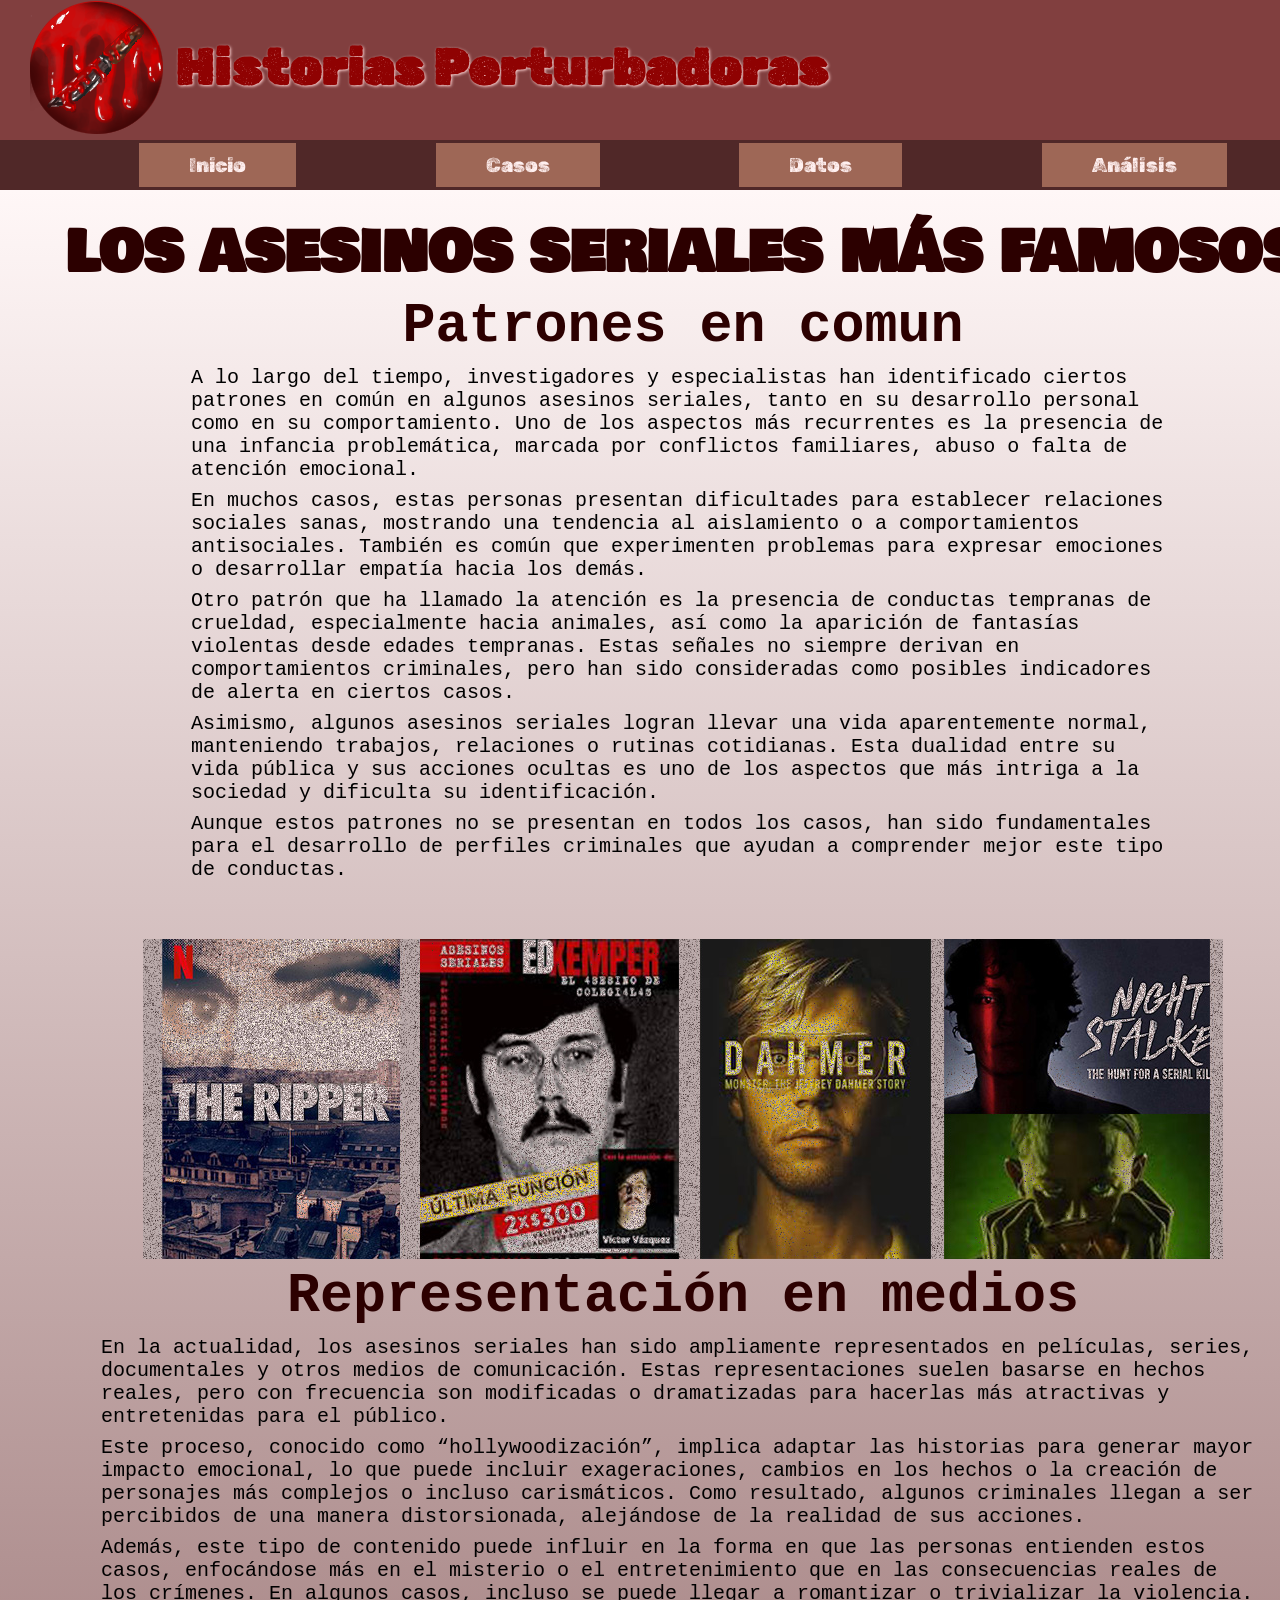
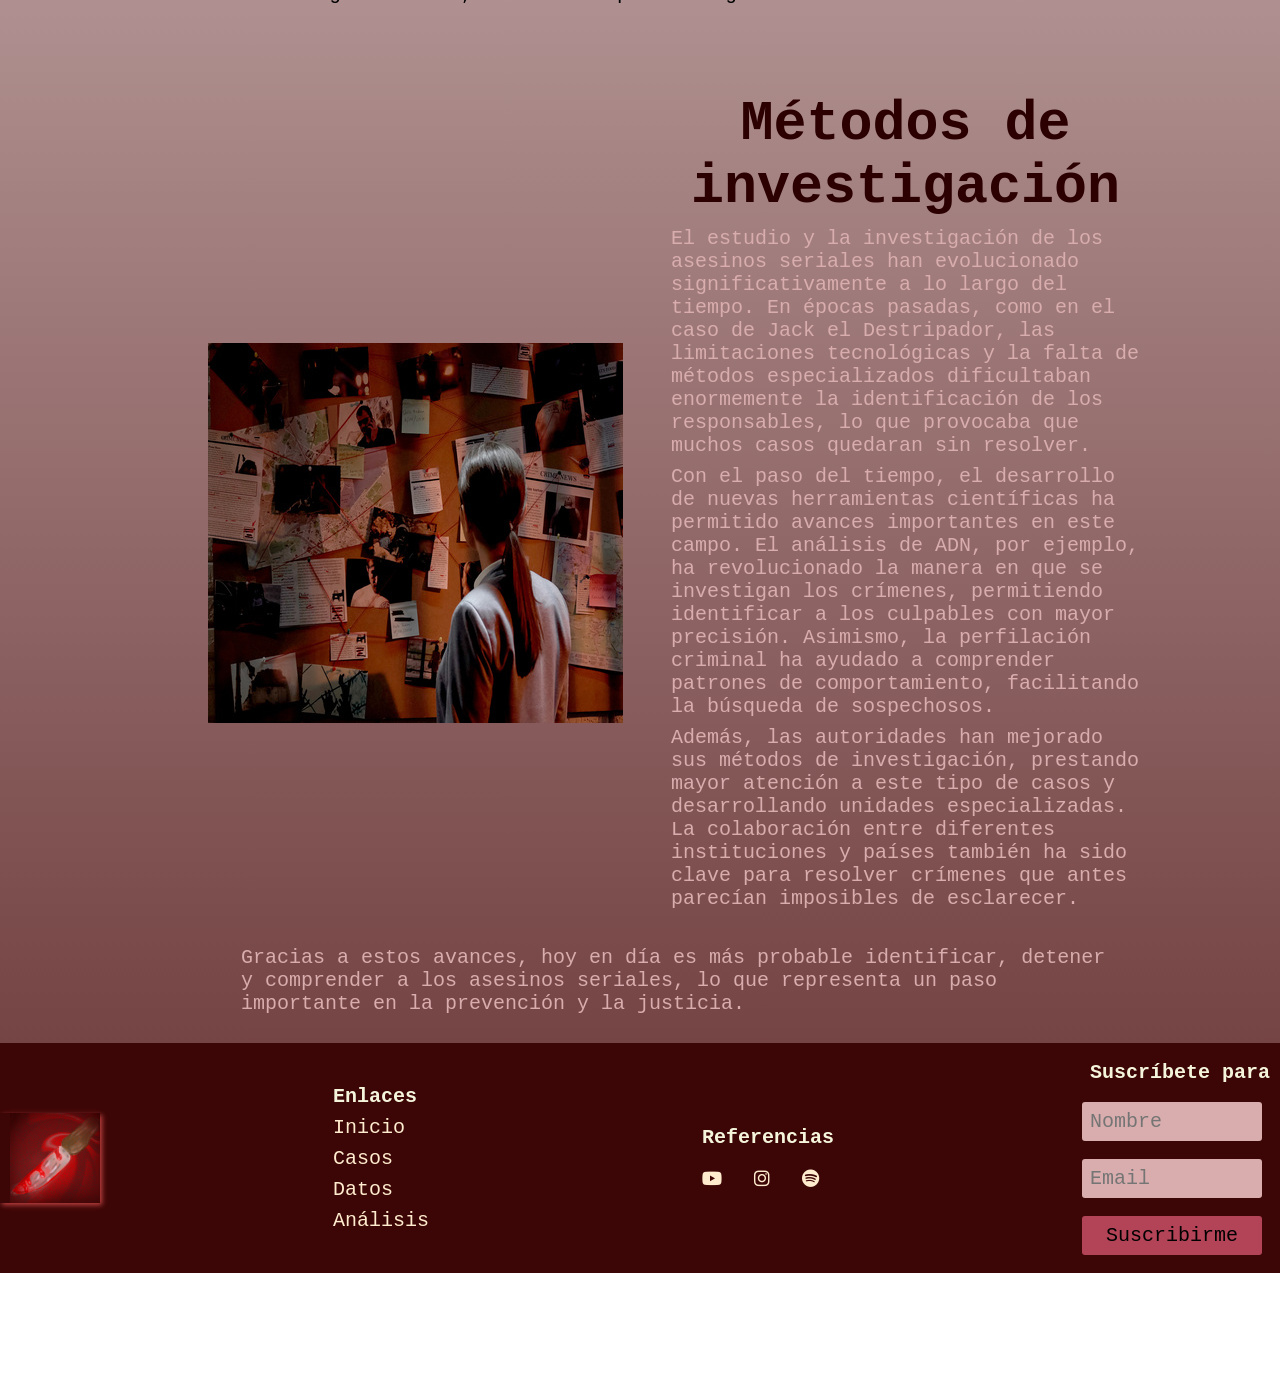
==== analisis.html @ da90f2fb "Add files via upload" ====
<!DOCTYPE html>
<html lang="es">

<head>
    <meta charset="UTF-8">
    <meta name="viewport" content="width=device-width, initial-scale=1.0">
    <title>Document</title>
    <link rel="preconnect" href="https://fonts.googleapis.com">
<link rel="preconnect" href="https://fonts.gstatic.com" crossorigin>
<link href="https://fonts.googleapis.com/css2?family=Bowlby+One+SC&family=Iosevka+Charon:ital,wght@0,300;0,400;0,500;0,700;1,300;1,400;1,500;1,700&family=Rubik+Dirt&display=swap" rel="stylesheet">
    <link rel="stylesheet" href="https://cdnjs.cloudflare.com/ajax/libs/font-awesome/6.0.0/css/all.min.css">
    <link rel="stylesheet" href="css/estilo.css">
</head>

<body>
    <header>
        <div class="logo">
            <img src="imgs/logo.png" alt="logo">
            <h1>Historias Perturbadoras</h1>
        </div>
    </header>
    <nav>
        <a href="index.html">Inicio</a>
        <a href="casos.html">Casos</a>
        <a href="datos.html">Datos</a>
        <a href="analisis.html">Análisis</a>
    </nav>
    <main>
        <section class="todo" >
            <h2 class="titulo">LOS ASESINOS SERIALES MÁS FAMOSOS</h2>
            <div class="patrones">
                <h2 class="titul">Patrones en comun</h2>
                <p>A lo largo del tiempo, investigadores y especialistas han identificado ciertos patrones en común en
                    algunos asesinos seriales, tanto en su desarrollo personal como en su comportamiento. Uno de los
                    aspectos más recurrentes es la presencia de una infancia problemática, marcada por conflictos
                    familiares, abuso o falta de atención emocional.</p>
                <p>En muchos casos, estas personas presentan dificultades para establecer relaciones sociales sanas,
                    mostrando una tendencia al aislamiento o a comportamientos antisociales. También es común que
                    experimenten problemas para expresar emociones o desarrollar empatía hacia los demás.</p>
                <p>Otro patrón que ha llamado la atención es la presencia de conductas tempranas de crueldad,
                    especialmente hacia animales, así como la aparición de fantasías violentas desde edades tempranas.
                    Estas señales no siempre derivan en comportamientos criminales, pero han sido consideradas como
                    posibles indicadores de alerta en ciertos casos.</p>
                <p>Asimismo, algunos asesinos seriales logran llevar una vida aparentemente normal, manteniendo
                    trabajos, relaciones o rutinas cotidianas. Esta dualidad entre su vida pública y sus acciones
                    ocultas es uno de los aspectos que más intriga a la sociedad y dificulta su identificación.</p>
                <p>Aunque estos patrones no se presentan en todos los casos, han sido fundamentales para el desarrollo
                    de perfiles criminales que ayudan a comprender mejor este tipo de conductas.</p>
            </div>
            <div class="repre">
                <img src="imgs/banner2.jpg" alt="">
                <h2 class="titul">Representación en medios</h2>
                <p>En la actualidad, los asesinos seriales han sido ampliamente representados en películas, series,
                    documentales y otros medios de comunicación. Estas representaciones suelen basarse en hechos reales,
                    pero con frecuencia son modificadas o dramatizadas para hacerlas más atractivas y entretenidas para
                    el público.</p>
                <p>Este proceso, conocido como “hollywoodización”, implica adaptar las historias para generar mayor
                    impacto emocional, lo que puede incluir exageraciones, cambios en los hechos o la creación de
                    personajes más complejos o incluso carismáticos. Como resultado, algunos criminales llegan a ser
                    percibidos de una manera distorsionada, alejándose de la realidad de sus acciones.</p>
                <p>Además, este tipo de contenido puede influir en la forma en que las personas entienden estos casos,
                    enfocándose más en el misterio o el entretenimiento que en las consecuencias reales de los crímenes.
                    En algunos casos, incluso se puede llegar a romantizar o trivializar la violencia.</p>
            </div>
            <div class="met">
                <div class="serie">
                <img src="imgs/series-de-criminales.jpg" alt="">
                </div>
                <div class="in">
                <h2 class="titul">Métodos de investigación</h2>
                <p>El estudio y la investigación de los asesinos seriales han evolucionado significativamente a lo largo
                    del tiempo. En épocas pasadas, como en el caso de Jack el Destripador, las limitaciones tecnológicas
                    y la falta de métodos especializados dificultaban enormemente la identificación de los responsables,
                    lo que provocaba que muchos casos quedaran sin resolver.</p>
                <p>Con el paso del tiempo, el desarrollo de nuevas herramientas científicas ha permitido avances
                    importantes en este campo. El análisis de ADN, por ejemplo, ha revolucionado la manera en que se
                    investigan los crímenes, permitiendo identificar a los culpables con mayor precisión. Asimismo, la
                    perfilación criminal ha ayudado a comprender patrones de comportamiento, facilitando la búsqueda de
                    sospechosos.</p>
                <p>Además, las autoridades han mejorado sus métodos de investigación, prestando mayor atención a este
                    tipo de casos y desarrollando unidades especializadas. La colaboración entre diferentes
                    instituciones y países también ha sido clave para resolver crímenes que antes parecían imposibles de
                    esclarecer.</p>
                </div>
            </div>
            <div class="me">
                <p>Gracias a estos avances, hoy en día es más probable identificar, detener y comprender a los asesinos
                    seriales, lo que representa un paso importante en la prevención y la justicia.
                </p>
            </div>
        </section>
    </main>
    <footer>
        <img src="imgs/logo2.png" alt="logo2">
        <div class="enlaces">
            <h2>Enlaces</h2>
            <a href="index.html">Inicio</a>
            <a href="casos.html">Casos</a>
            <a href="datos.html">Datos</a>
            <a href="analisis.html">Análisis</a>
        </div>
        <div class="referencias">
            <h2>Referencias</h2>
            <a href="https://youtube.com/playlist?list=PLr2xb-U1E8VBbth853xNr9rEcNdVB5mbP&si=YyNfOT4uOeMd83rs"
                target="_blank">
                <i class="fab fa-youtube"></i>
            </a>
            <a href="https://www.instagram.com/robertocein?utm_source=ig_web_button_share_sheet&igsh=ZDNlZDc0MzIxNw=="
                target="_blank">
                <i class="fab fa-instagram"></i>
            </a>
            <a href="https://open.spotify.com/show/5zG6DN4GOeQEz6XIcUKgd4?si=eb2f72ce0a3d4c8d" target="_blank">
                <i class="fab fa-spotify"></i>
            </a>
        </div>
        <div class="formulario">
            <form action="archivo.php" method="post">
                <h3>Suscríbete para más</h3>
                <input type="text" name="nombre" placeholder="Nombre" required>
                <input type="email" name="email" placeholder="Email">
                <input type="submit" value="Suscribirme">
            </form>
        </div>
    </footer>
</body>

</html>
---- css/estilo.css ----
*{
    margin: 0;
    box-sizing: border-box;
    font-size: 20px;
    font-family: "Iosevka Charon", monospace;
}
header{
    width: 1366px;
    height: 140px;
    background-color: rgb(129, 63, 63);
    margin: 0 auto;
    padding-left: 30px;
}
h1{
    font-family: "Rubik Dirt", system-ui;
    font-size: 50px;
    color: #8f0202;
    text-shadow: 1px 1px 3px #ffd6d6;
}
.logo{
    display: flex;
    align-items: center;
    gap: 10px;
}
nav{
    width: 1366px;
    height: 50px;
    background-color: rgb(80, 40, 40) ;
    margin: 0 auto;
    text-align: center;
    display: flex;
    justify-content: space-evenly;
    align-items: center;
    overflow: hidden;
    position: sticky;
    top: 0;
    z-index: 1;
    
}
nav a{
    text-decoration: none;
    color: rgb(255, 240, 240);
    padding: 10px 50px;
    background-color: rgb(158, 103, 86);
    transition: .5s;
    font-size: 20px;
    font-family: "Rubik Dirt", system-ui;
}
nav a:hover{
    transform: scale(1.1);
    color: rgb(255, 0, 0);
    background-color: rgb(48, 14, 8);
    box-shadow: 2px 2px 5px red ;
}

main{
    width: 1366px;
    height: auto;
    background-image: linear-gradient(rgb(255, 247, 247) , rgba(95, 36, 36, 0.836));
    background-image: -moz-linear-gradient( rgb(255, 247, 247) , rgba(95, 36, 36, 0.836));
    background-image: -o-linear-gradient(rgb(255, 247, 247) , rgba(95, 36, 36, 0.836));
    background-image: -webkit-linear-gradient(rgb(255, 247, 247) , rgba(95, 36, 36, 0.836));
    background-color: rgb(226, 226, 226);
    margin: 0 auto;
}
main h2{
    font-size: 55px;
    font-family: "Bowlby One SC", sans-serif;
    color: rgb(44, 0, 0);
}
footer{
    width: 1366px;
    height: auto;
    background-color: rgb(61, 6, 6);
    margin: 0 auto;
    display: flex;
    align-items: center;
    justify-content: space-between;
    gap: 40px;
    flex-wrap: wrap;
}
footer a{
    text-decoration: none;
    color: blanchedalmond;
}
footer img{
    width: 100px;
    padding-left: 10px;
    box-shadow: 2px 2px 5px #c24242;
}
.footer h2 {
  margin-bottom: 40px;
  font-size: 14px;
}
.enlaces, .formulario{
  padding: 10px;
  display: flex;
  flex-direction: column;
  gap: 8px;
  color: beige;
  padding-right: 40px;
}
.referencias{
    color: beige;
    padding: 10px;
}
.referencias i {
  font-size: 18px;
  margin-top: 20px;
  margin-right: 20px;
}
.formulario input {
  padding: 8px;
  margin-bottom: 8px;
  border: none;
  width: 180px;
  background-color: #d9adad;
  border-radius: 3px;
}
.formulario input:focus{
  outline: none;
  border: 1px solid pink;
  background-color: #c24242;
  color: rgb(234, 233, 233);
}
.formulario input:focus::placeholder{
    color: bisque;
}
.formulario input[type="submit"] {
  padding: 8px;
  border: none;
  background: rgb(179, 67, 86);
  cursor: pointer;
}
.formulario input[type="submit"]:hover {
  background: rgb(108, 0, 54);
  color: rgb(255, 175, 158);
}
.formulario form {
  display: flex;
  flex-direction: column;
  gap: 10px;
}
/*inicio*/
.inf{
    padding-top: 20px;
    font-size: large;
}
.que{
    margin: 0 auto;
    width: 1000px;
    align-items: center;
    padding-bottom: 60px;
    padding-top: 50px;
}
.que h2, .por h2, .imp h2{
    text-align: center;
    font-family: "Iosevka Charon", monospace;
}
.porq{
  display: flex;
  align-items: center;       
  justify-content: center;   
  gap: 40px;                 
  margin: 0 auto;       
  padding: 60px;
}
.por{
    padding-bottom: 60px;
   width: 520px;
}
.imp{

    color: #d9adad;
    margin: 0 auto;
    width: 1180px;
    padding-top: 40px;
    padding-bottom: 40px;
}
/*casos*/
.titulo{
    padding-top: 20px;
    text-align: center;
}
.asse{
    height: auto;
    display: flex;
    justify-content: space-evenly;
    flex-wrap: wrap;
    padding-top: 30px;
}
.asse h2{
    color: #9b7474;
    font-size: 40px;
}
.ase{
    width: 360px;
    height: 360px;
    margin: 20px;
    position: relative;
    overflow: hidden;
    user-select: none;
}
.info{
    width: 340px;
    height: 340px;
    background-color: rgba(31, 30, 31, 0.392);
    margin: 0 auto;
    position: absolute;
    top: 200px;
    transition: all 1s cubic-bezier(.34,1.56,.64,1);
    padding: 30px;
    color: beige;
    margin-left: 10px;
 
}
.info:hover{
    top: 20px;
    background-color: rgba(39, 9, 9, 0.89);
    color: rgb(231, 231, 231);
    border: 2px solid rgb(89, 0, 0);
    border-radius: 10px;
    box-shadow: 4px 4px 25px rgba(104, 8, 8, 0.701);
}
h3, p{
    margin: 8px;
}
.text{
    width: 1070px;
    height: 300px;
    padding-top: 30px;
    margin: 0 auto;
    color: #d9adad;
    padding-bottom: 30px;
}
.btn {
  display: inline-block;
  background: rgb(190, 147, 154);
  padding: 8px;
  border-radius: 8px;
  text-decoration: none;
  color: rgba(21, 0, 0, 0.744);
}
.modal {
  position: fixed;
  top: 0;
  left: 0;
  width: 100%;
  height: 100%;
  background: rgba(77, 36, 36, 0.717);
  opacity: 0;
  pointer-events: none;
  transition: 0.3s;
  z-index: 1000;
  overflow-y: auto;
}
.modal:target {
  opacity: 1;
  pointer-events: all;
}
.modal-content {
  background: #150d0d;
  color: rgb(241, 213, 213);
  margin: 10% auto;
  padding: 20px;
  width: 60%;
  border-radius: 20px;
}
.cerrar {
  float: right;
  text-decoration: none;
  color: white;
}

/*tabla*/
.vic{
    margin: 0 auto;
    width: 1180px;
}
.listas{
  padding-bottom: 40px;
  padding-top: 20px;
  column-count: 6;
  column-gap: 40px;
}
.titul{
    font-family: "Iosevka Charon", monospace;
    text-align: center;
}
table{
    margin: 0 auto;
    width: 1150px;
    height: 1000px;
    padding-bottom: 20px;
}
th{
    background-color: rgb(89, 51, 51);
    color: bisque;
}
tr:nth-child(even){
    background-color: rgb(255, 228, 228);
}
tr:nth-child(odd){
    background-color: rgb(255, 190, 190);
}
td:not(:last-child){
    text-align: center;
    padding: 5px;
}
td:last-child{
    padding: 20px;
}

/*analisis*/
.todo{
    margin: 0 auto;
}
.patrones{
    width: 1000px;
    margin: 0 auto;
}
.patrones h2, .repre h2, .met h2{
    text-align: center;
}
.repre{
    width: 1180px;
    margin: 0 auto;
}
.repre img{
    padding-top: 50px;
    padding-left: 50px;
    text-align: center;
}
.met{
  width: 950px;
  display: flex;
  align-items: center;       
  justify-content: center;   
  gap: 40px;                 
  margin: 0 auto;       
  padding-right: 10px;
  padding-top: 80px;
}
.in{
   width: 540px;
   padding-bottom: 20px;
   color: #d9adad;
}
.serie{
    width: 415px;
    margin: 0 auto;
    padding-top: 40px;
}
.me{
      color: #d9adad;
    height: auto;
    margin: 0 auto;
    width: 900px;
    padding-bottom: 20px;
}
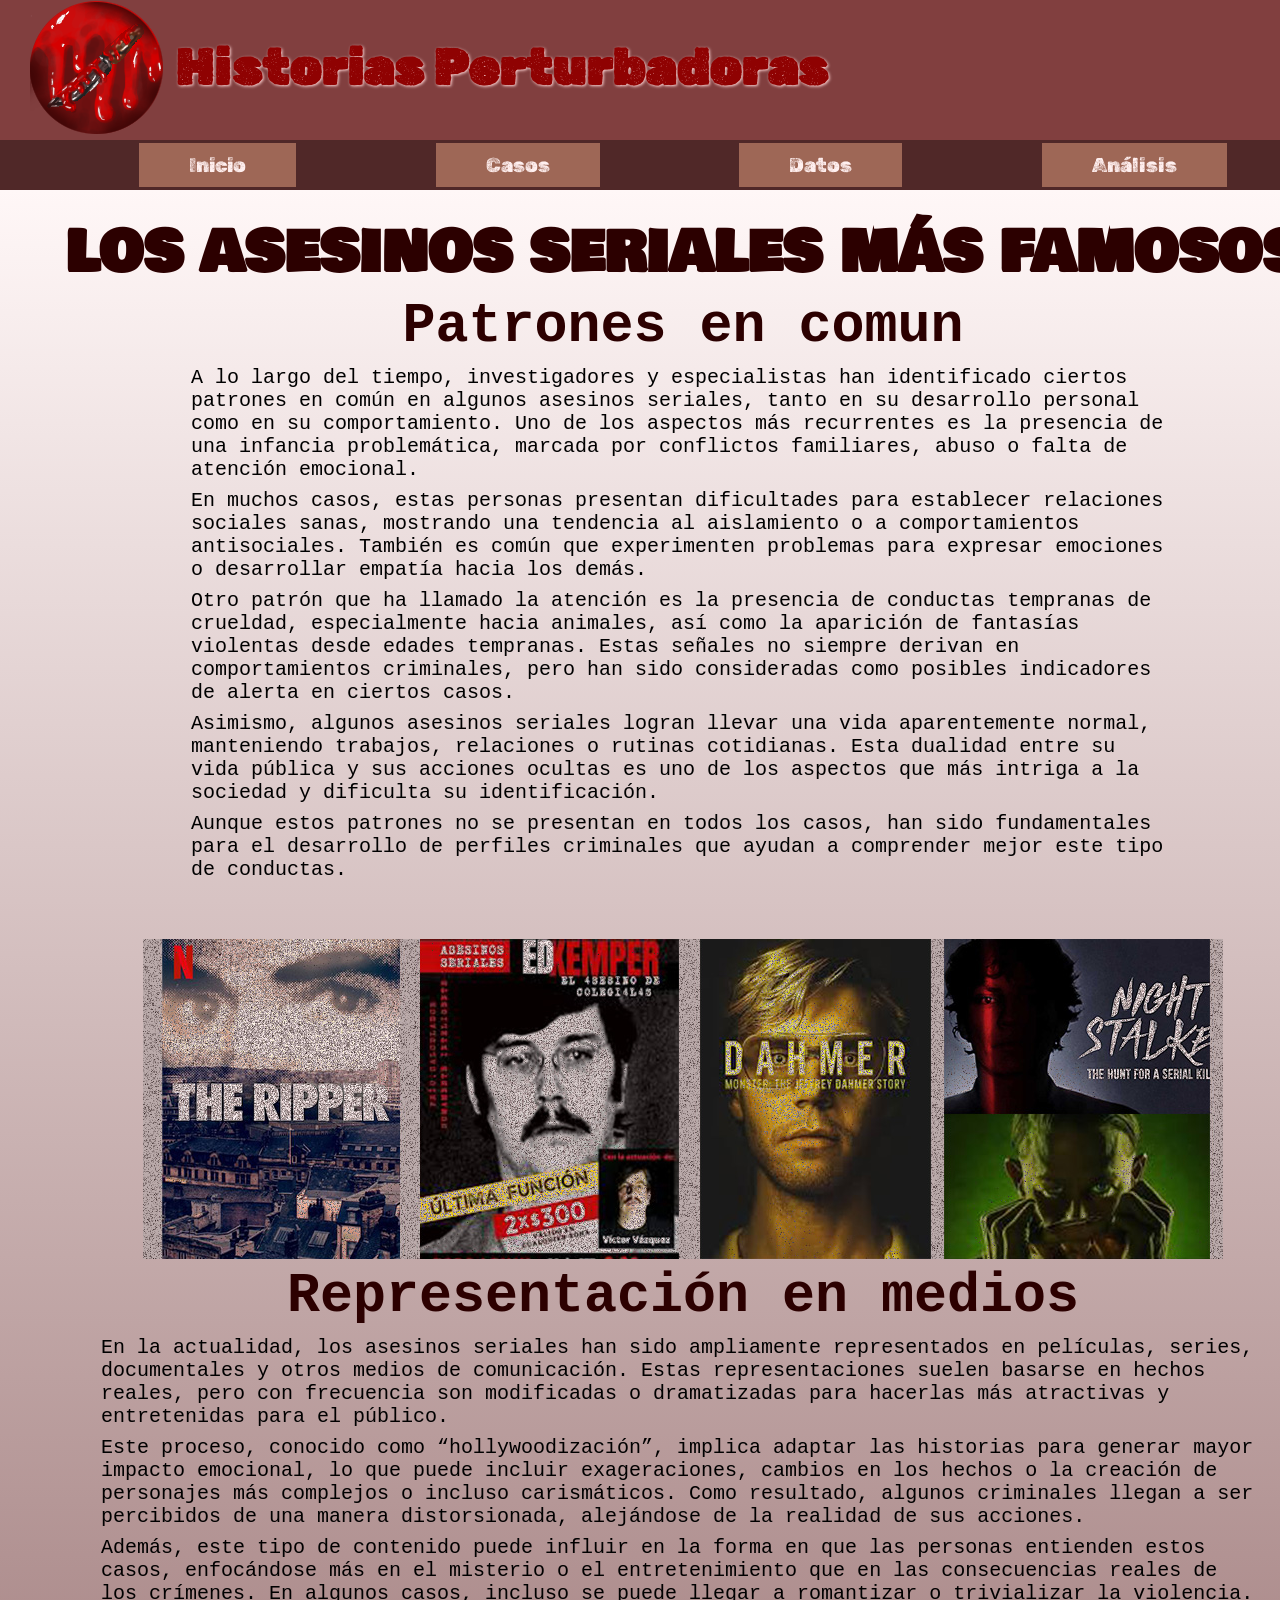
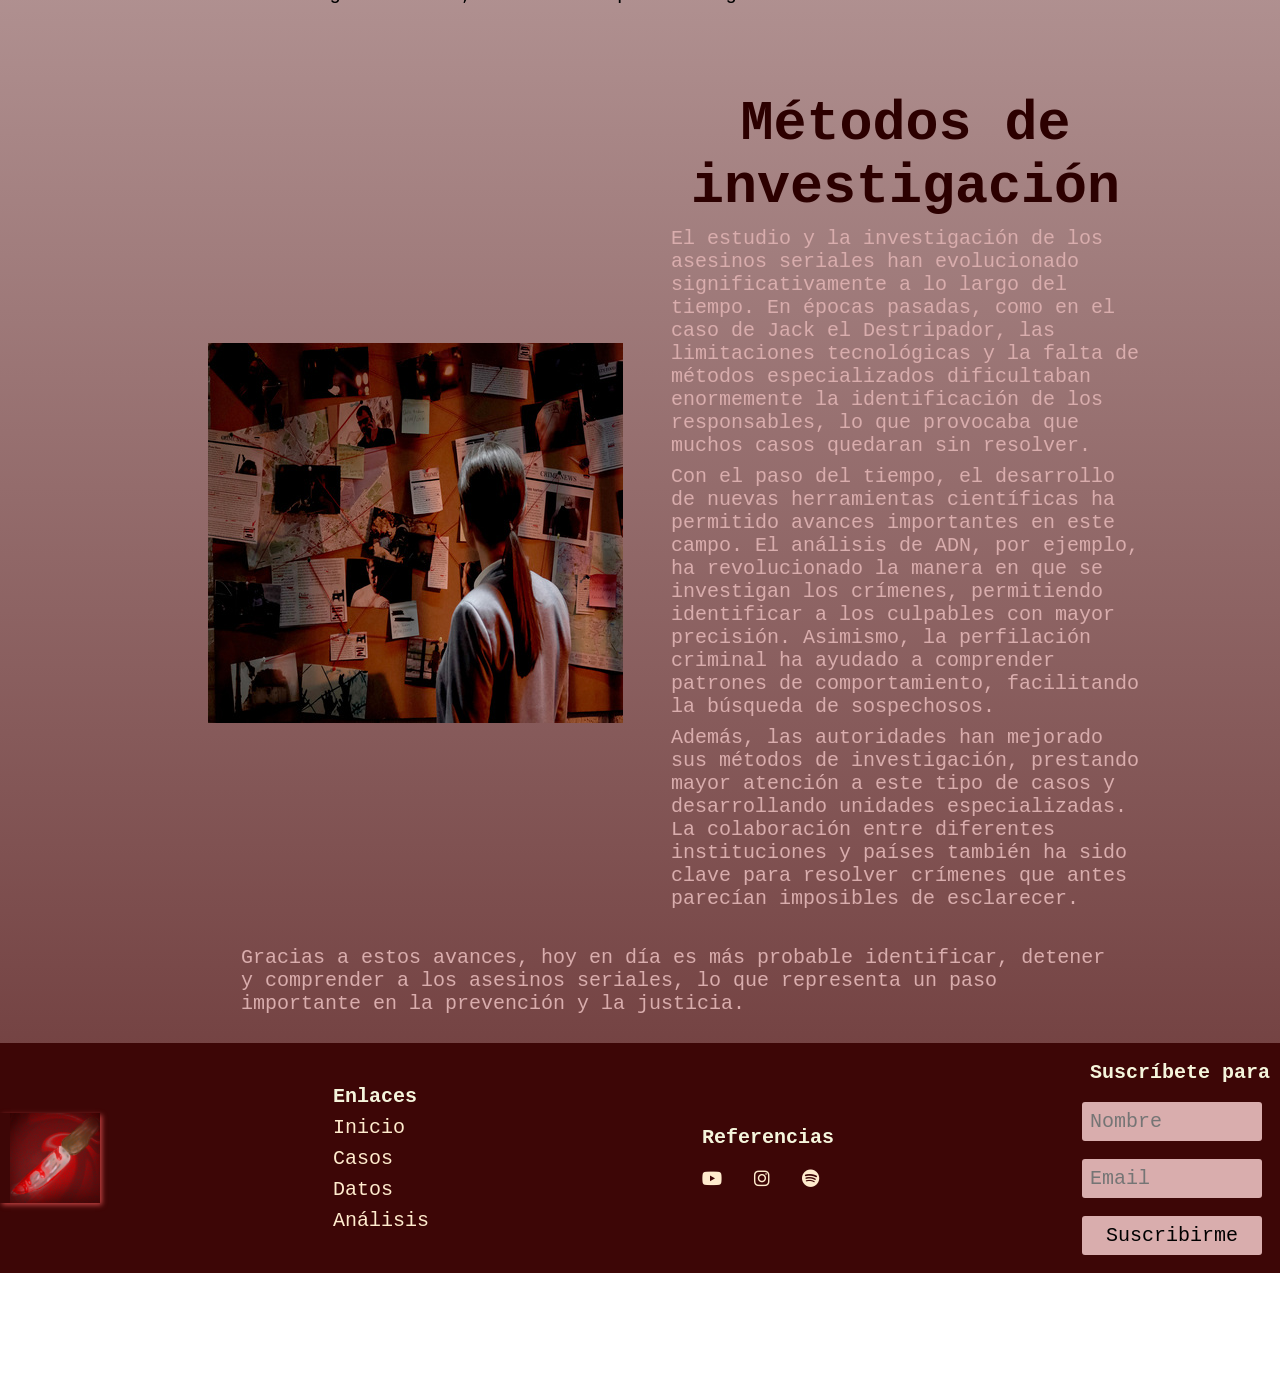
==== commit 7f818c12: "Update analisis.html" ====
--- a/analisis.html
+++ b/analisis.html
@@ -118,10 +118,10 @@
                 <h3>Suscríbete para más</h3>
                 <input type="text" name="nombre" placeholder="Nombre" required>
                 <input type="email" name="email" placeholder="Email">
-                <input type="submit" value="Suscribirme">
+                <input type="button" value="Suscribirme" onclick=" alert ('Gracias por suscribirte')">
             </form>
         </div>
     </footer>
 </body>
 
-</html>+</html>
